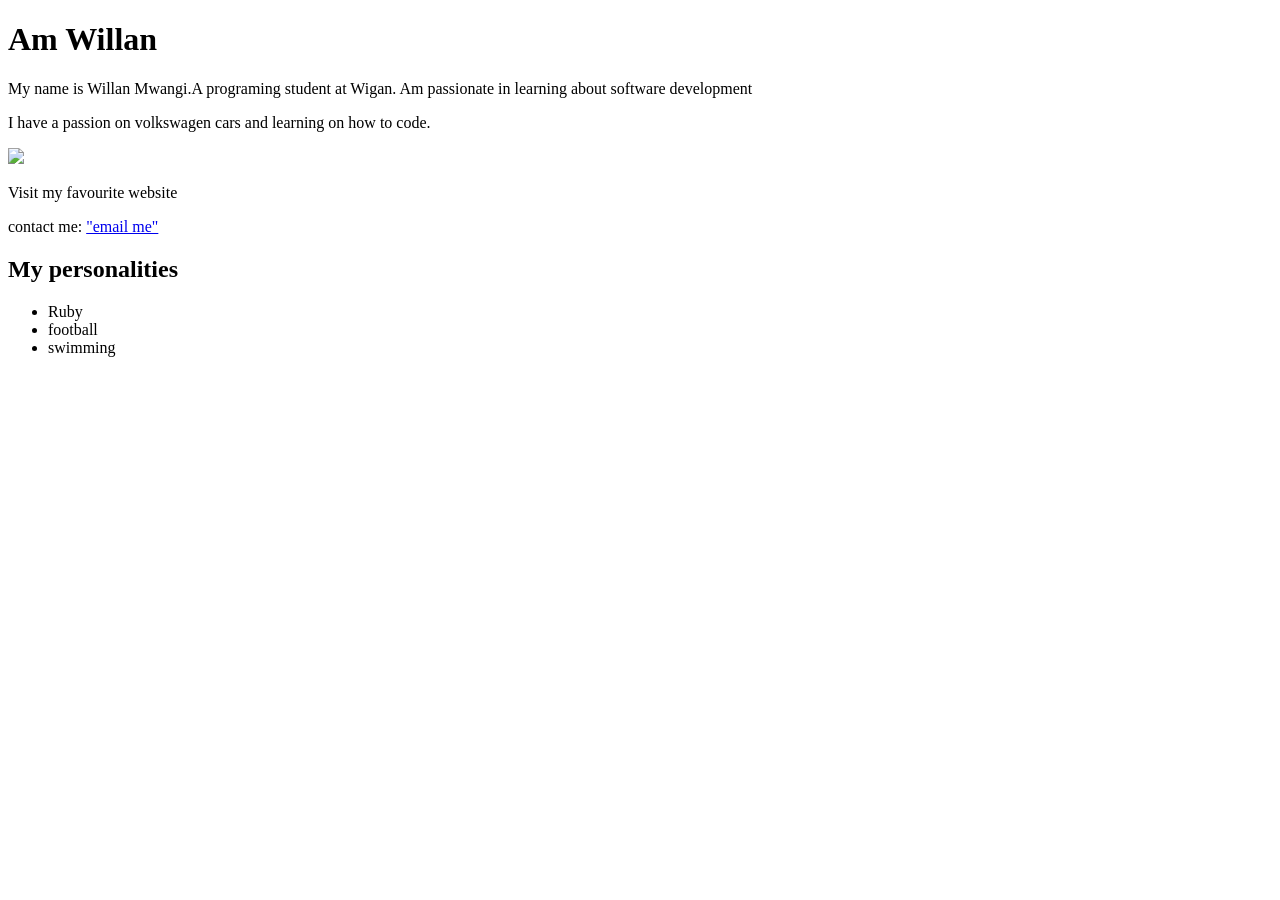
==== index.html @ 5c5d842f "Update index.html" ====
<!DOCTYPE html>
<html lang="en">
<head>
    <meta charset="UTF-8">
    <meta name="viewport" content="width=device-width, initial-scale=1.0">
    <title>Willan Mwangi a student learng programing</title>
</head>
<body>
  <main>
   <header>
     <h1>Am Willan</h1>
       <p>My name is Willan Mwangi.A programing student at Wigan. Am passionate in learning about software development</p>
       <p>I have a passion  on volkswagen cars and learning on how to code. 
       </p>
       <img src="https://encrypted-tbn0.gstatic.com/images?q=tbn:ANd9GcQIcsweGJtzZ4OXAo7cHGiiobwjODIa_gmabmtmmTuHGA&s=10"> 
       <p>Visit my favourite website 
            <a href="htpps//volkswagen.com"></a> 
        <p>contact me:
            <a href="mailto:mwangiwillan@gmai.com">"email me"</a>
        </p> 
     <h2>My personalities</h2> 
       <ul>
         <li>Ruby</li>
         <li>football</li>
         <li>swimming</li>
       </ul>
  </main>
</body>
</html>
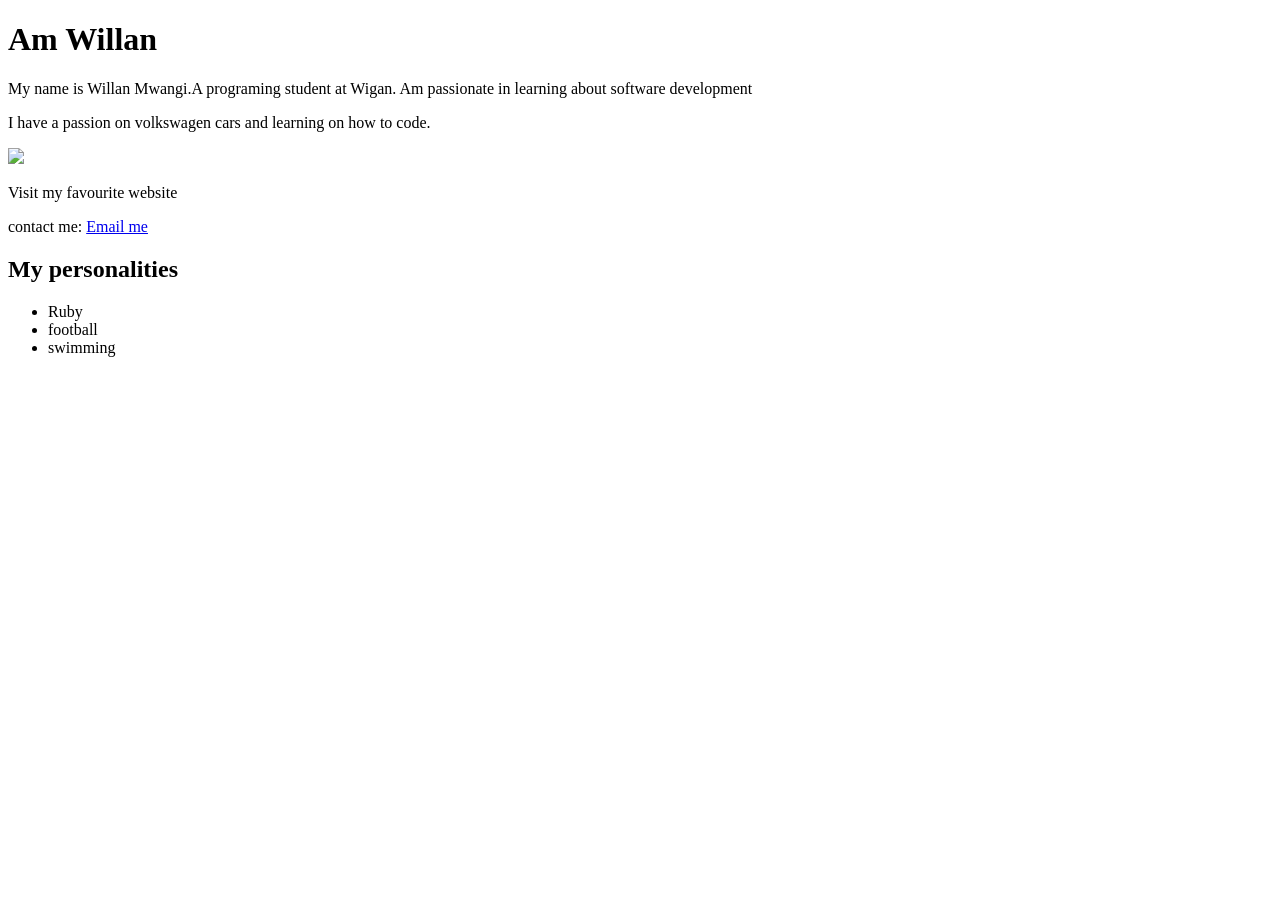
==== commit 2f9204b0: "Update index.html" ====
--- a/index.html
+++ b/index.html
@@ -16,7 +16,7 @@
        <p>Visit my favourite website 
             <a href="htpps//volkswagen.com"></a> 
         <p>contact me:
-            <a href="mailto:mwangiwillan@gmai.com">"email me"</a>
+            <a href="mailto:mwangiwillan@gmai.com">Email me</a>
         </p> 
      <h2>My personalities</h2> 
        <ul>
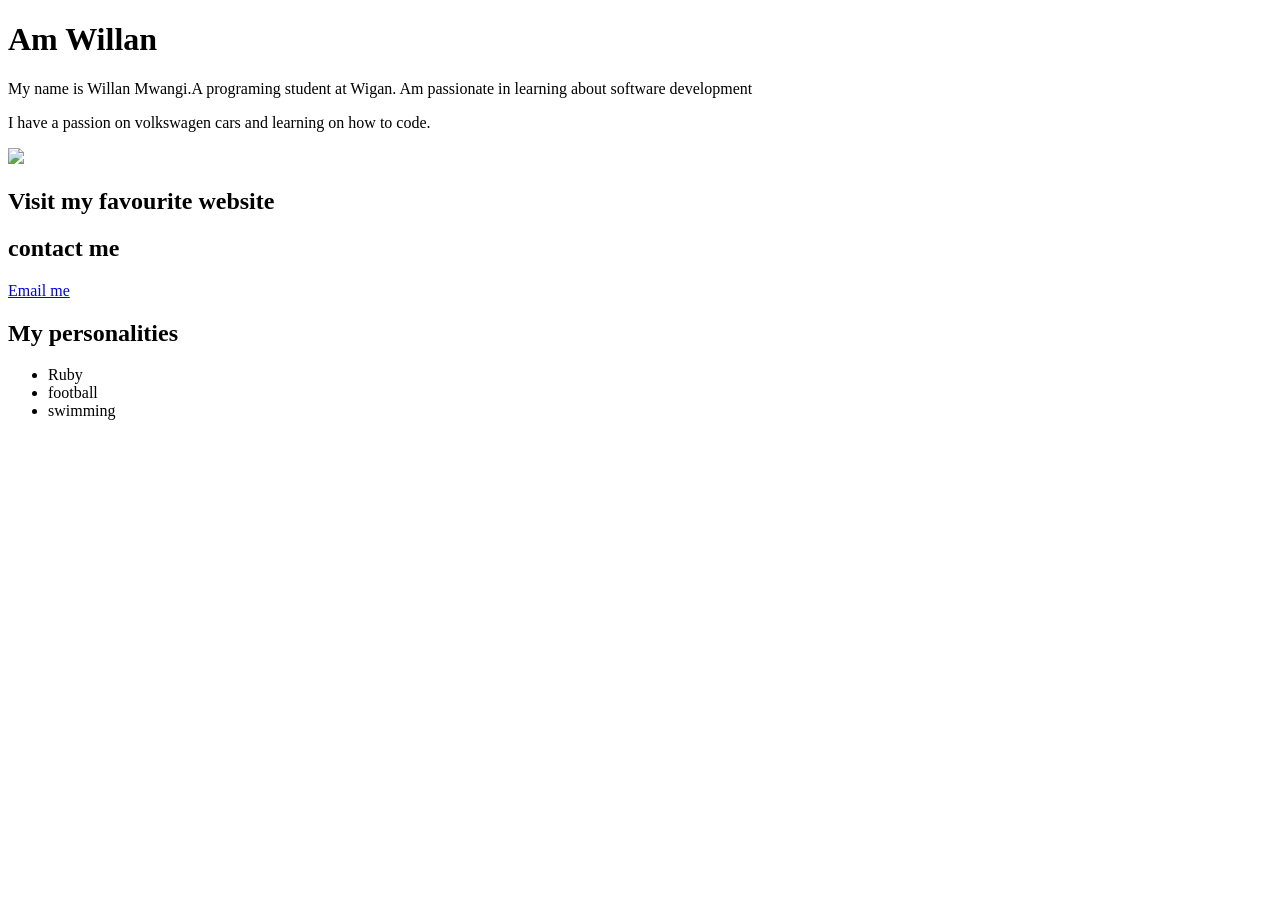
==== commit 22fd33d8: "Update index.html" ====
--- a/index.html
+++ b/index.html
@@ -13,11 +13,10 @@
        <p>I have a passion  on volkswagen cars and learning on how to code. 
        </p>
        <img src="https://encrypted-tbn0.gstatic.com/images?q=tbn:ANd9GcQIcsweGJtzZ4OXAo7cHGiiobwjODIa_gmabmtmmTuHGA&s=10"> 
-       <p>Visit my favourite website 
+       <h2>Visit my favourite website </h2>
             <a href="htpps//volkswagen.com"></a> 
-        <p>contact me:
-            <a href="mailto:mwangiwillan@gmai.com">Email me</a>
-        </p> 
+        <h2>contact me</h2>
+            <a href="mailto:mwangiwillan@gmai.com">Email me</a> 
      <h2>My personalities</h2> 
        <ul>
          <li>Ruby</li>
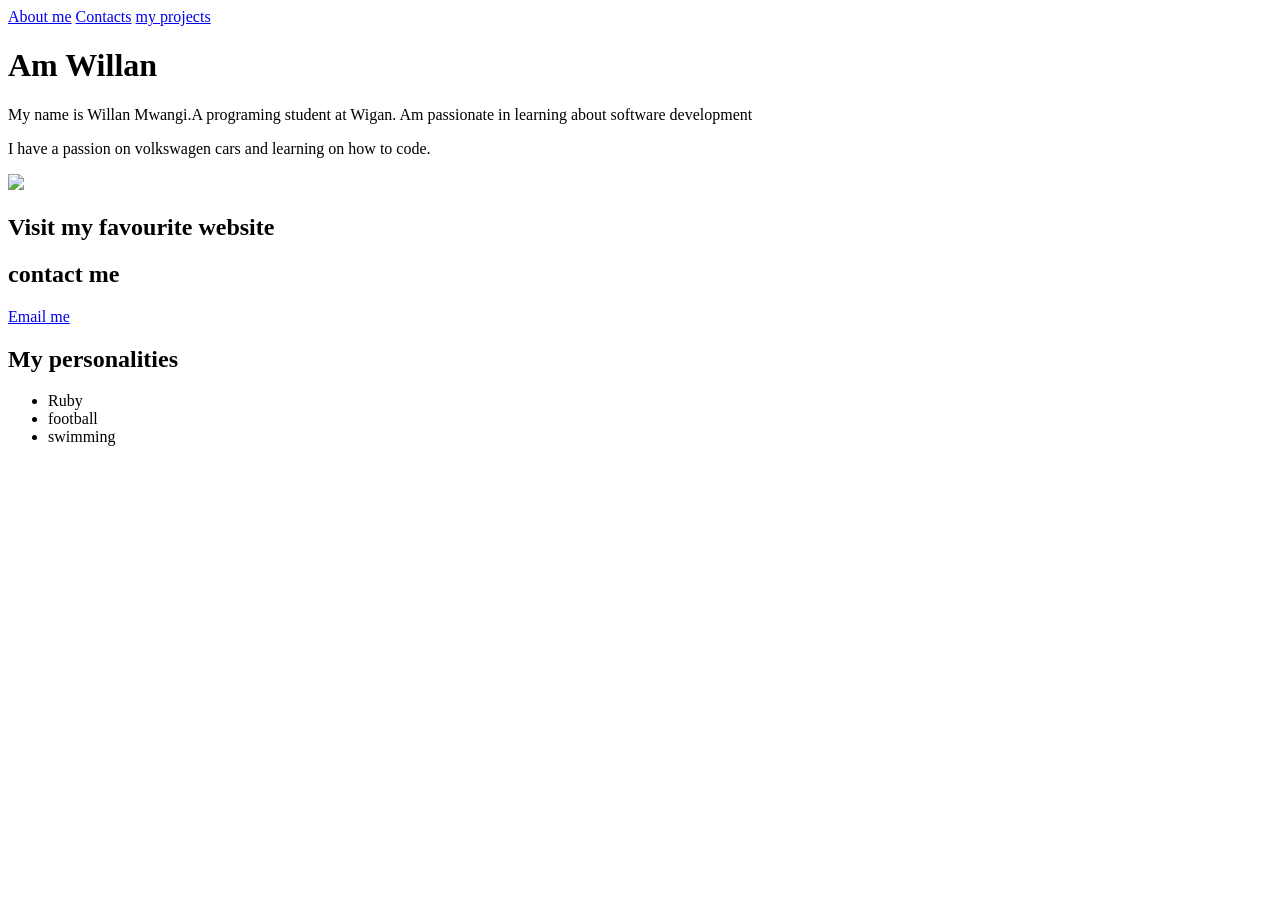
==== commit 01be0abb: "Update index.html" ====
--- a/index.html
+++ b/index.html
@@ -6,6 +6,11 @@
     <title>Willan Mwangi a student learng programing</title>
 </head>
 <body>
+       <nav>
+            <a href="about.html">About me</a>
+            <a href="contact.html">Contacts</a>
+            <a href="project.html">my projects</a>
+        </nav>
   <main>
    <header>
      <h1>Am Willan</h1>
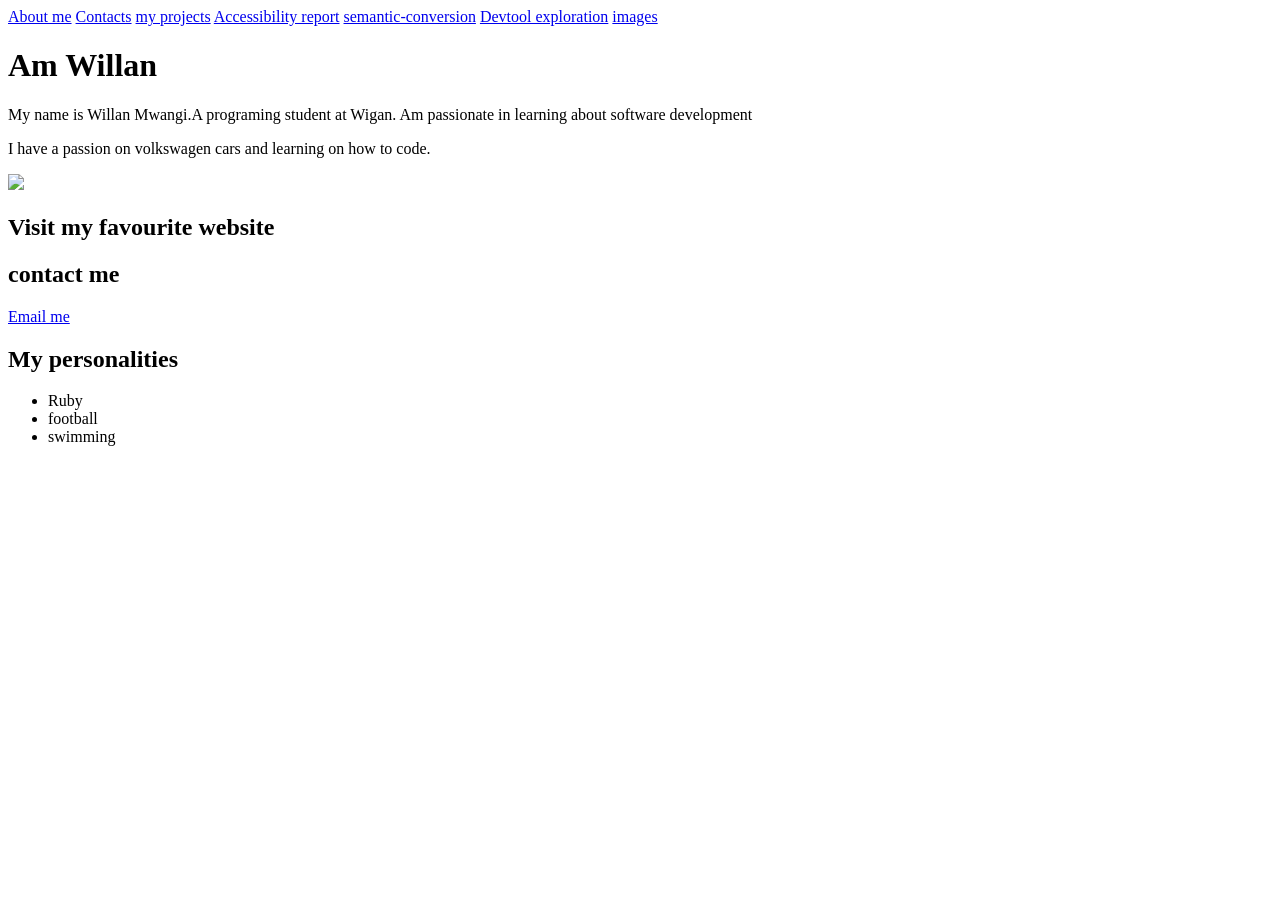
==== commit 44b5f962: "Update index.html" ====
--- a/index.html
+++ b/index.html
@@ -10,6 +10,10 @@
             <a href="about.html">About me</a>
             <a href="contact.html">Contacts</a>
             <a href="project.html">my projects</a>
+            <a href="accessibility-report.md">Accessibility report</a>
+            <a href="semantic-conversion.html">semantic-conversion</a>
+            <a href="devtools-exploration.md">Devtool exploration</a>
+            <a href="images/">images</a>
         </nav>
   <main>
    <header>
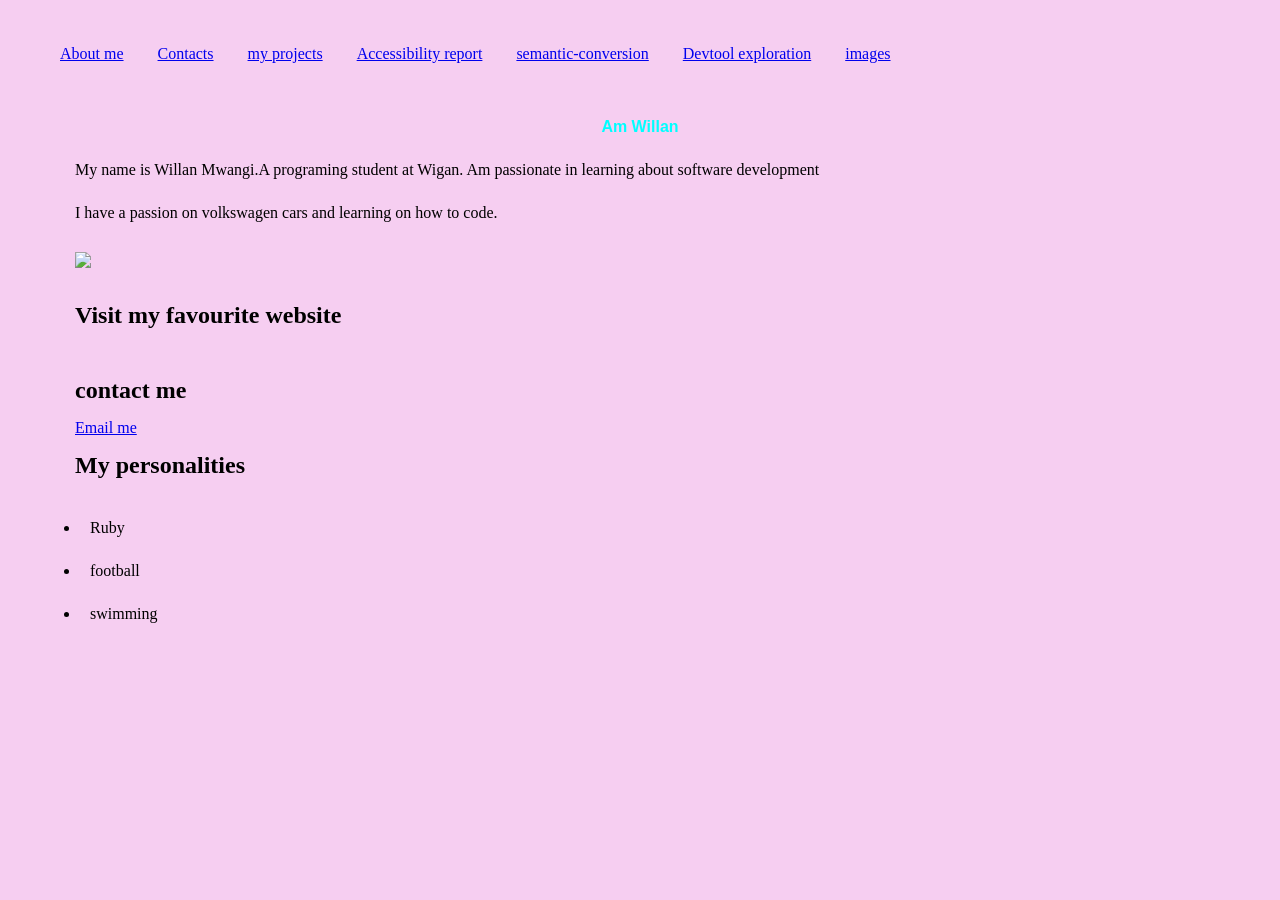
==== commit b692a176: "Update index.html" ====
--- a/index.html
+++ b/index.html
@@ -3,7 +3,8 @@
 <head>
     <meta charset="UTF-8">
     <meta name="viewport" content="width=device-width, initial-scale=1.0">
-    <title>Willan Mwangi a student learng programing</title>
+    <title>Willan Mwangi a student learng programing</title> 
+    <link rel="stylesheet" href="styles.css">
 </head>
 <body>
        <nav>
@@ -23,7 +24,7 @@
        </p>
        <img src="https://encrypted-tbn0.gstatic.com/images?q=tbn:ANd9GcQIcsweGJtzZ4OXAo7cHGiiobwjODIa_gmabmtmmTuHGA&s=10"> 
        <h2>Visit my favourite website </h2>
-            <a href="htpps//volkswagen.com"></a> 
+            <a href="https://www.instagram.com/"></a> 
         <h2>contact me</h2>
             <a href="mailto:mwangiwillan@gmai.com">Email me</a> 
      <h2>My personalities</h2> 
--- a/styles.css
+++ b/styles.css
@@ -0,0 +1,15 @@
+*{
+    margin: 5px;
+    padding: 10px;
+    box-sizing: border-box;
+}
+body{
+    background-color: rgb(246, 206, 241);
+}
+h1 {
+    color: aqua;
+    font-size: medium;
+    font-family: 'Trebuchet MS', 'Lucida Sans Unicode', 'Lucida Grande', 'Lucida Sans', Arial, sans-serif;
+    text-align: center;
+}
+
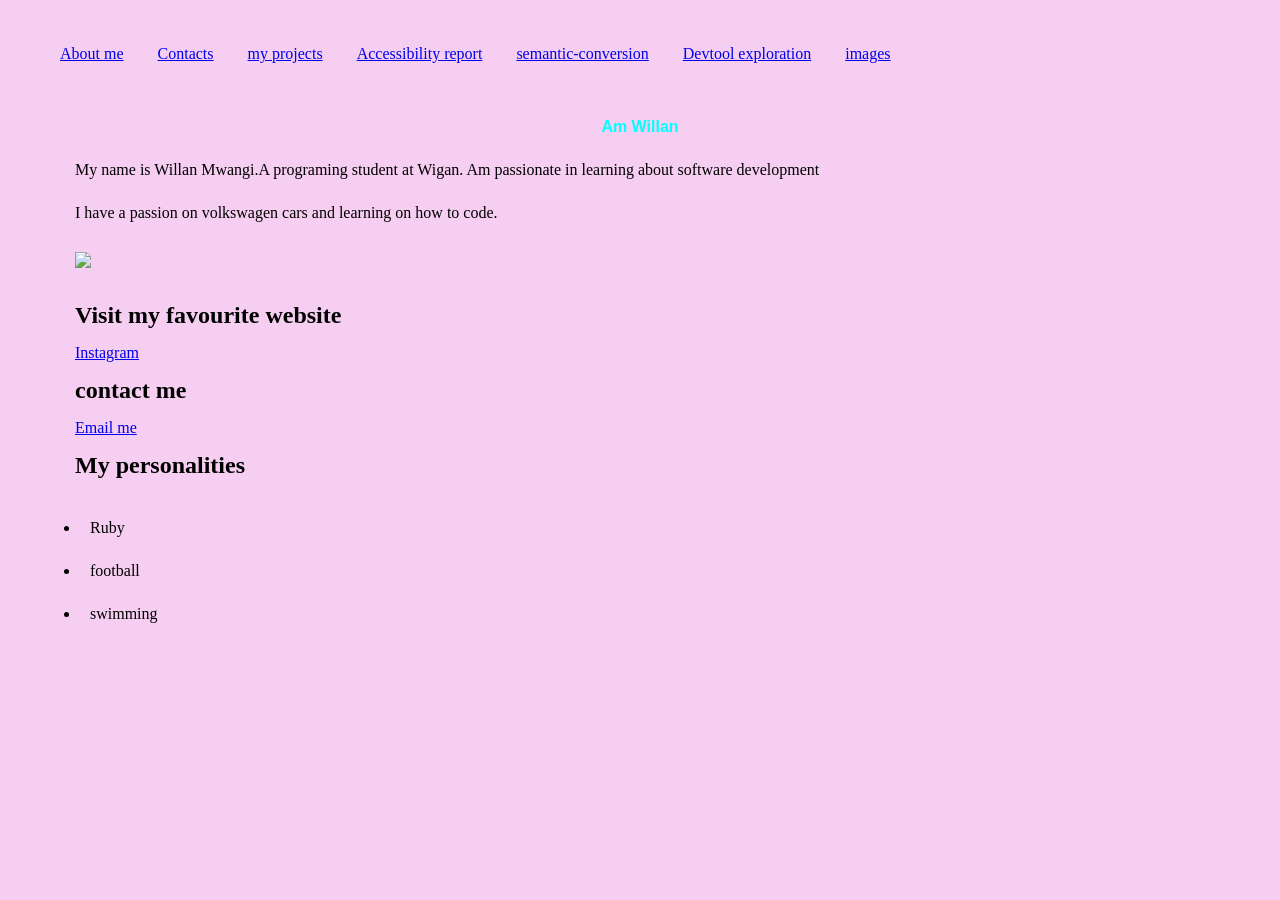
==== commit ad1ad9a6: "Update index.html" ====
--- a/index.html
+++ b/index.html
@@ -24,7 +24,7 @@
        </p>
        <img src="https://encrypted-tbn0.gstatic.com/images?q=tbn:ANd9GcQIcsweGJtzZ4OXAo7cHGiiobwjODIa_gmabmtmmTuHGA&s=10"> 
        <h2>Visit my favourite website </h2>
-            <a href="https://www.instagram.com/"></a> 
+            <a href="https://www.instagram.com/">Instagram</a> 
         <h2>contact me</h2>
             <a href="mailto:mwangiwillan@gmai.com">Email me</a> 
      <h2>My personalities</h2> 
